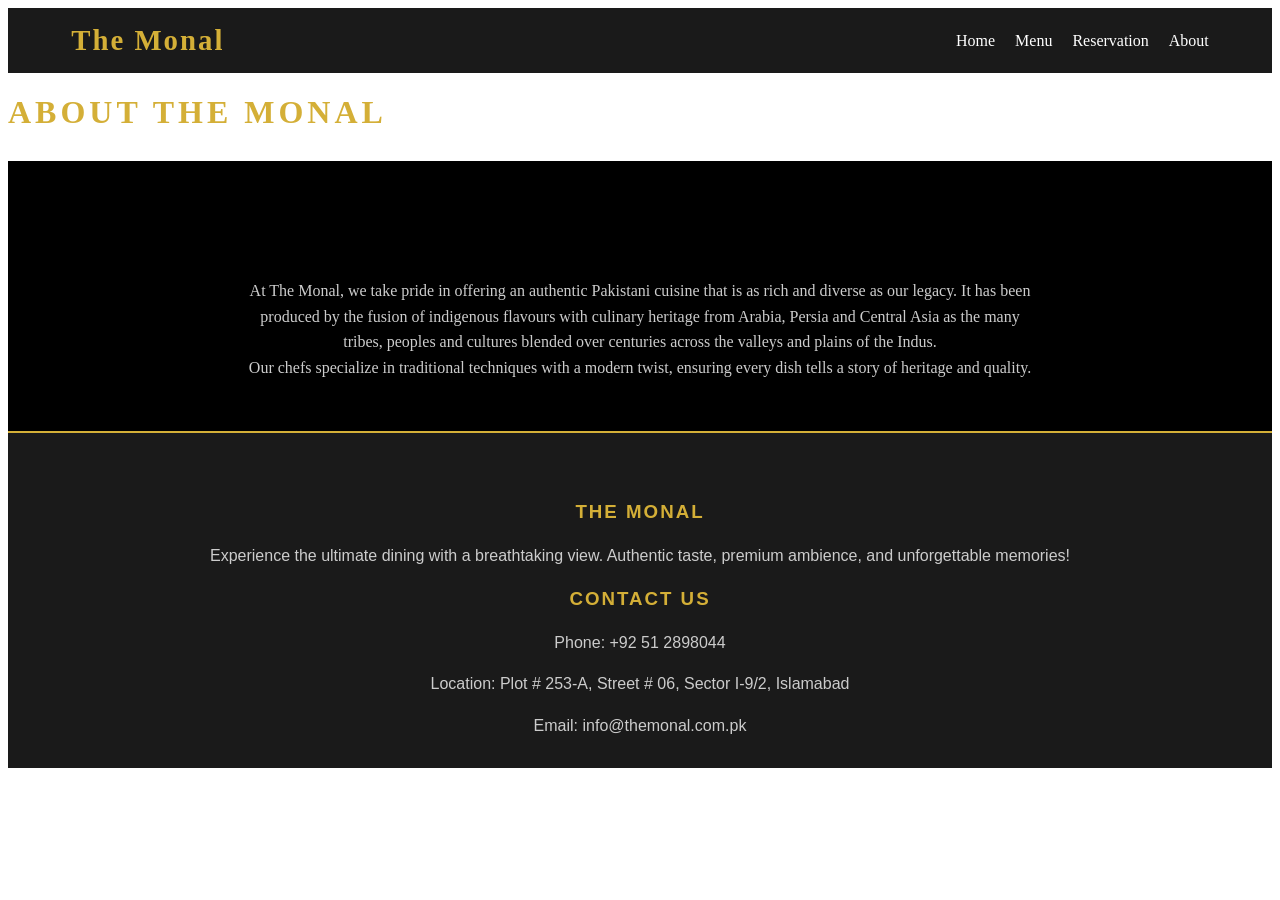
==== about.html @ 93505a7d "initial commit" ====
<!DOCTYPE html>
<html lang="en">
<head>
    <meta charset="UTF-8">
    <meta name="viewport" content="width=device-width, initial-scale=1.0">
    <title>About - The Monal</title>
    <link rel="stylesheet" href="style.css">
</head>
<body>
    <header>
        <div class="logo">The Monal</div>
        <nav>
            <ul>
                <li><a href="index.html">Home</a></li>
                <li><a href="menu.html">Menu</a></li>
                <li><a href="reservation.html">Reservation</a></li>
                <li><a href="about.html">About</a></li>
            </ul>
        </nav>
    </header>
    <h1 class="about-h1">About The Monal</h1>
    <section id="about" class="about-section">
        <div class="container">
            <div class="about-content">
                <div class="about-text">
                    <h2>Our Story</h2>
                    <p>At The Monal, we take pride in offering an authentic Pakistani cuisine that is as rich and diverse as our legacy. It has
                    been produced by the fusion of indigenous flavours with culinary heritage from Arabia, Persia and Central Asia as the
                    many tribes, peoples and cultures blended over centuries across the valleys and plains of the Indus.</p>
                    <p>Our chefs specialize in traditional techniques with a modern twist, ensuring every dish tells a story
                        of heritage and quality.</p>
                </div>
            </div>
        </div>
    </section>
    <footer>
        <div class="footer-container">
            <div class="footer-section">
                <h3> The Monal</h3>
                <p> Experience the ultimate dining with a breathtaking view. Authentic taste, premium ambience, and
                    unforgettable memories!</p>
                <h3> Contact Us</h3>
                <p> Phone: +92 51 2898044 </p>
                <p> Location: Plot # 253-A, Street # 06, Sector I-9/2, Islamabad
                </p>
                <p> Email: info@themonal.com.pk
</html>
---- style.css ----
header {
    background-color: #1a1a1a;
    color: #fff;
    padding: 1rem 5%;
    display: flex;
    justify-content: space-between;
    align-items: center;
    position: sticky;
    top: 0;
    z-index: 100;
}

.logo {
    font-size: 1.8rem;
    font-weight: bold;
    letter-spacing: 2px;
    color: #d4af37;
}

nav ul {
    list-style: none;
    display: flex;
    gap: 20px;
    margin: 0;
    padding: 0;
}

nav a {
    color: #fff;
    text-decoration: none;
    font-size: 1rem;
    transition: color 0.3s ease;
}

nav a:hover {
    color: #d4af37;
}

.ambience-section {
    background-color: #000;
    padding: 50px 0;
    text-align: center;
}

.ambience-section h1 {
    color: #d4af37;
    margin-bottom: 30px;
    text-transform: uppercase;
    letter-spacing: 4px;
}

.slider-container {
    position: relative;
    max-width: 900px;
    height: 500px;
    margin: 0 auto;
    overflow: hidden;
    border: 1px solid #d4af37;
    box-shadow: 0px 10px 30px rgba(0, 0, 0, 0.5);
}

.slide {
    display: none;
    width: 100%;
    height: 100%;
    animation: fade 1s;
}

.slide.active {
    display: block;
}

.slide img {
    width: 100%;
    height: 100%;
    object-fit: cover;
}

@keyframes fade {
    from {
        opacity: 0.4
    }

    to {
        opacity: 1
    }
}

.video-section {
    background-color: #000;
    padding: 50px 0;
    text-align: center;
}

.video-section h1 {
    color: #d4af37;
    margin-bottom: 30px;
    text-transform: uppercase;
    letter-spacing: 4px;
}

.video-container {
    position: relative;
    max-width: 900px;
    height: 500px;
    margin: 0 auto;
    overflow: hidden;
    border: 1px solid #d4af37;
    box-shadow: 0px 10px 30px rgba(0, 0, 0, 0.5);
    background-color: #111;
}

.video-container video,
.video-container iframe {
    width: 100%;
    height: 100%;
    object-fit: cover;
    border: none;
}

footer {
    background-color: #1a1a1a;
    color: #fff;
    padding: 50px 5% 20px;
    font-family: sans-serif;
    border-top: 2px solid #d4af37;
}

.footer-container {
    display: flex;
    justify-content: center;
    flex-wrap: wrap;
    gap: 30px;
    max-width: 1200px;
    margin: 0 auto;
}

.footer-section {
    flex: 1;
    min-width: 250px;
    text-align: center;
}

.footer-section h3 {
    color: #d4af37;
    margin-bottom: 20px;
    letter-spacing: 2px;
    text-transform: uppercase;
}

.footer-section p {
    color: #ccc;
    line-height: 1.6;
    margin-bottom: 10px;
}

.footer-section ul {
    list-style: none;
    padding: 0;
    margin: 0;
}

.footer-section ul li {
    margin-bottom: 12px;
}

.footer-section a {
    color: #ccc;
    text-decoration: none;
    transition: color 0.3s ease;
}

.footer-section a:hover {
    color: #d4af37;
}

.footer-bottom {
    text-align: center;
    padding-top: 20px;
    margin-top: 40px;
    border-top: 1px solid #333;
    color: #888;
    font-size: 0.9rem;
}

.reservation-section {
    background-color: #000;
    padding: 100px 0;
    text-align: center;
}

 h1 {
    color: #d4af37;
    margin-bottom: 30px;
    text-transform: uppercase;
    letter-spacing: 4px;
}

.reservation-form {
    max-width: 500px;
    margin: 0 auto;
    background-color: #111;
    padding: 30px;
    border: 1px solid #d4af37;
    box-shadow: 0px 10px 30px rgba(0, 0, 0, 0.5);
}

.reservation-form label {
    display: block;
    color: #d4af37;
    margin-bottom: 8px;
    font-weight: bold;
    text-align: left;
}
.reservation-form input,

.reservation-form select {
    width: 100%;
    padding: 10px;
    margin-bottom: 20px;
    border: 1px solid #333;
    background-color: #222;
    color: #fff;
}

.reservation-form button {
    background-color: #d4af37;
    color: #000;
    border: none;
    padding: 12px 20px;
    font-size: 1rem;
    cursor: pointer;
    transition: background-color 0.3s ease;
}

.reservation-form button:hover {
    background-color: #b8860b;
}
.about-section {
    background-color: #000;
    padding: 50px 0;
    text-align: center;
}
.about-section h1 {
    color: #d4af37;
        margin-bottom: 30px;
        text-transform: uppercase;
        letter-spacing: 4px;
        text-align: center;
}
.about-section p {
    max-width: 800px;
    margin: 0 auto;
    color: #ccc;
    line-height: 1.6;
}
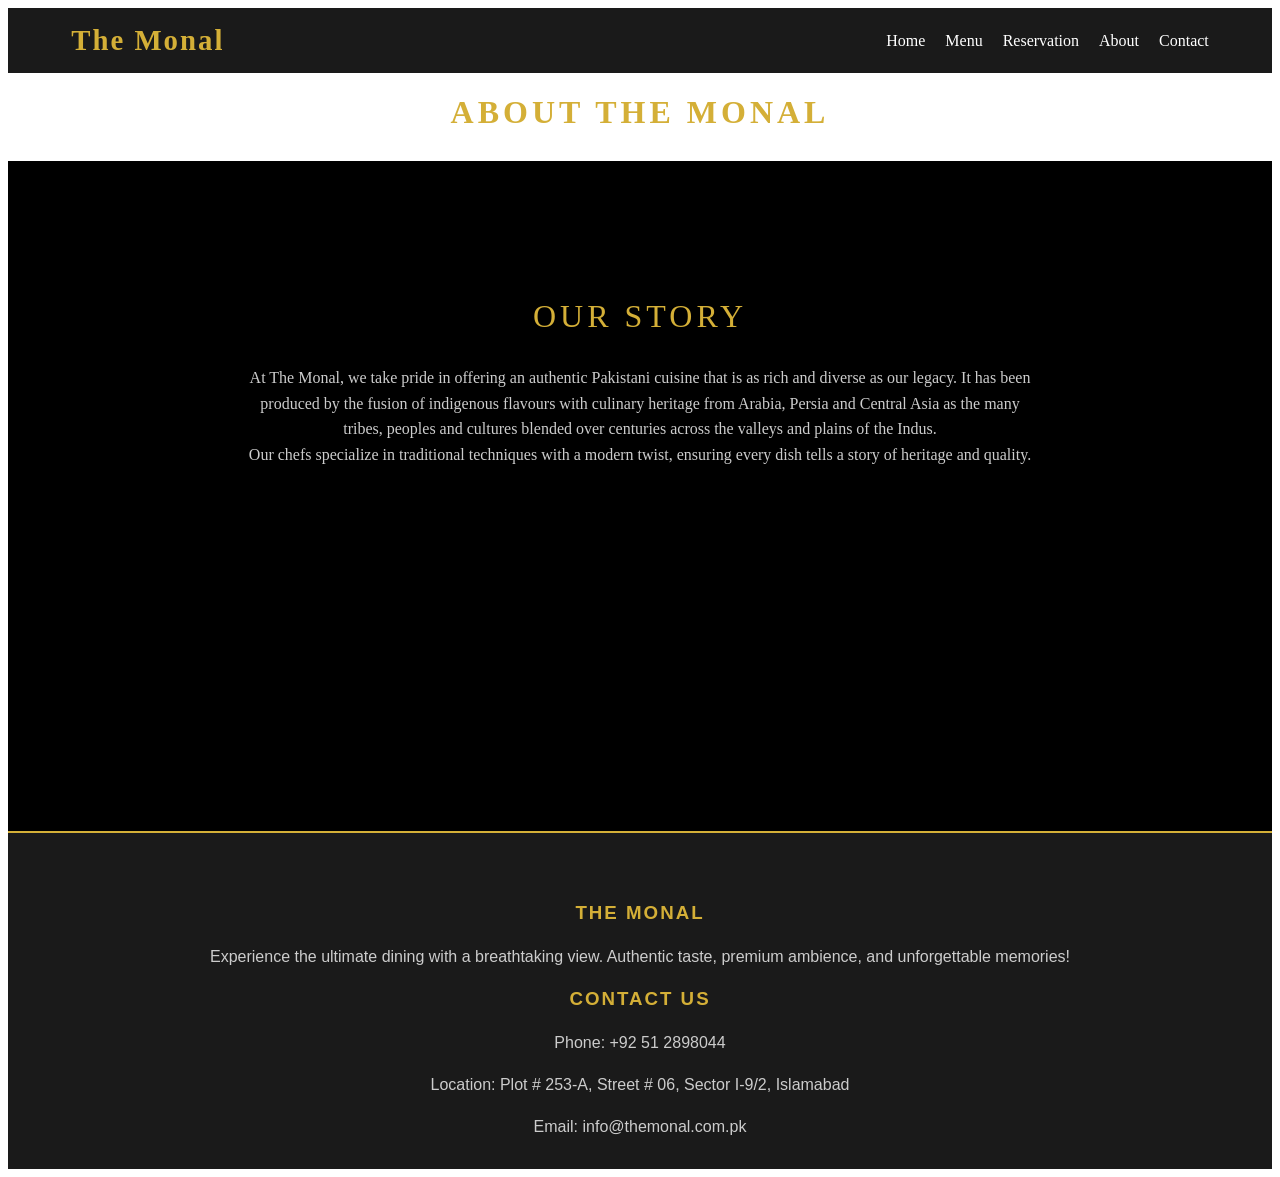
==== commit 073e041b: "last commit" ====
--- a/about.html
+++ b/about.html
@@ -15,6 +15,7 @@
                 <li><a href="menu.html">Menu</a></li>
                 <li><a href="reservation.html">Reservation</a></li>
                 <li><a href="about.html">About</a></li>
+                <li><a href="contact.html">Contact</a></li>
             </ul>
         </nav>
     </header>
--- a/style.css
+++ b/style.css
@@ -194,6 +194,7 @@
     margin-bottom: 30px;
     text-transform: uppercase;
     letter-spacing: 4px;
+    text-align: center;
 }
 
 .reservation-form {
@@ -254,3 +255,202 @@
     color: #ccc;
     line-height: 1.6;
 }
+.menu-container {
+    background-color: #000;
+    padding: 50px 0;
+    text-align: center;
+}
+.page-title {
+    color: #d4af37;
+    margin-bottom: 10px;
+    text-transform: uppercase;
+    letter-spacing: 4px;
+}
+.section-title {
+    color: #fff;
+    margin-bottom: 30px;
+    font-weight: 300;
+}
+.menu-image-card {
+    position: relative;
+    max-width: 800px;
+    margin: 0 auto;
+    display: flex;
+    align-items: center;
+    justify-content: center;
+    border: 1px solid #d4af37;
+    box-shadow: 0px 10px 30px rgba(0, 0, 0, 0.5);
+    background-color: #111;
+    padding: 20px;
+}
+.menu-page-wrapper {
+    width: 100%;
+    overflow: hidden;
+    display: flex;
+    justify-content: center;
+}
+.menu-page {
+    display: none;
+    width: 100%;
+    max-height: 80vh;
+    object-fit: contain;
+    animation: fade 0.5s ease-in-out;
+}
+.menu-page.active {
+    display: block;
+}
+.nav-btn {
+    background-color: rgba(0, 0, 0, 0.7);
+    color: #d4af37;
+    border: 1px solid #d4af37;
+    padding: 15px 20px;
+    cursor: pointer;
+    font-size: 24px;
+    position: absolute;
+    top: 50%;
+    transform: translateY(-50%);
+    z-index: 10;
+    transition: background-color 0.3s, color 0.3s;
+}
+.nav-btn:hover {
+    background-color: #d4af37;
+    color: #000;
+}
+.prev-btn {
+    left: -20px;
+}
+.next-btn {
+    right: -20px;
+}
+
+.container {
+
+    background-color: #000;
+
+    padding: 60px 20px;
+
+    text-align: center;
+
+    min-height: 50vh;
+
+}
+
+.container h2 {
+
+    color: #d4af37;
+
+    margin-bottom: 30px;
+
+    text-transform: uppercase;
+
+    letter-spacing: 4px;
+
+    font-size: 2rem;
+
+    font-weight: 300;
+
+}
+
+#contactForm {
+
+    max-width: 600px;
+
+    margin: 0 auto;
+
+    background-color: #111;
+
+    padding: 40px;
+
+    border: 1px solid #d4af37;
+
+    box-shadow: 0px 10px 30px rgba(0, 0, 0, 0.5);
+
+    display: flex;
+
+    flex-direction: column;
+
+    gap: 20px;
+
+}
+
+#contactForm input,
+
+#contactForm textarea {
+
+    width: 100%;
+
+    padding: 15px;
+
+    border: 1px solid #333;
+
+    background-color: #222;
+
+    color: #fff;
+
+    font-size: 1rem;
+
+    box-sizing: border-box;
+
+    font-family: inherit;
+
+    transition: border-color 0.3s ease;
+
+}
+
+#contactForm input:focus,
+
+#contactForm textarea:focus {
+
+    outline: none;
+
+    border-color: #d4af37;
+
+}
+
+#contactForm textarea {
+
+    resize: vertical;
+
+    min-height: 150px;
+
+}
+
+#contactForm button {
+
+    background-color: #d4af37;
+
+    color: #000;
+
+    border: none;
+
+    padding: 15px 20px;
+
+    font-size: 1.1rem;
+
+    font-weight: bold;
+
+    text-transform: uppercase;
+
+    letter-spacing: 2px;
+
+    cursor: pointer;
+
+    transition: background-color 0.3s ease;
+
+}
+
+#contactForm button:hover {
+
+    background-color: #b8860b;
+
+}
+
+#responseMessage {
+
+    color: #d4af37;
+
+    margin-top: 10px;
+
+    font-weight: bold;
+
+}
